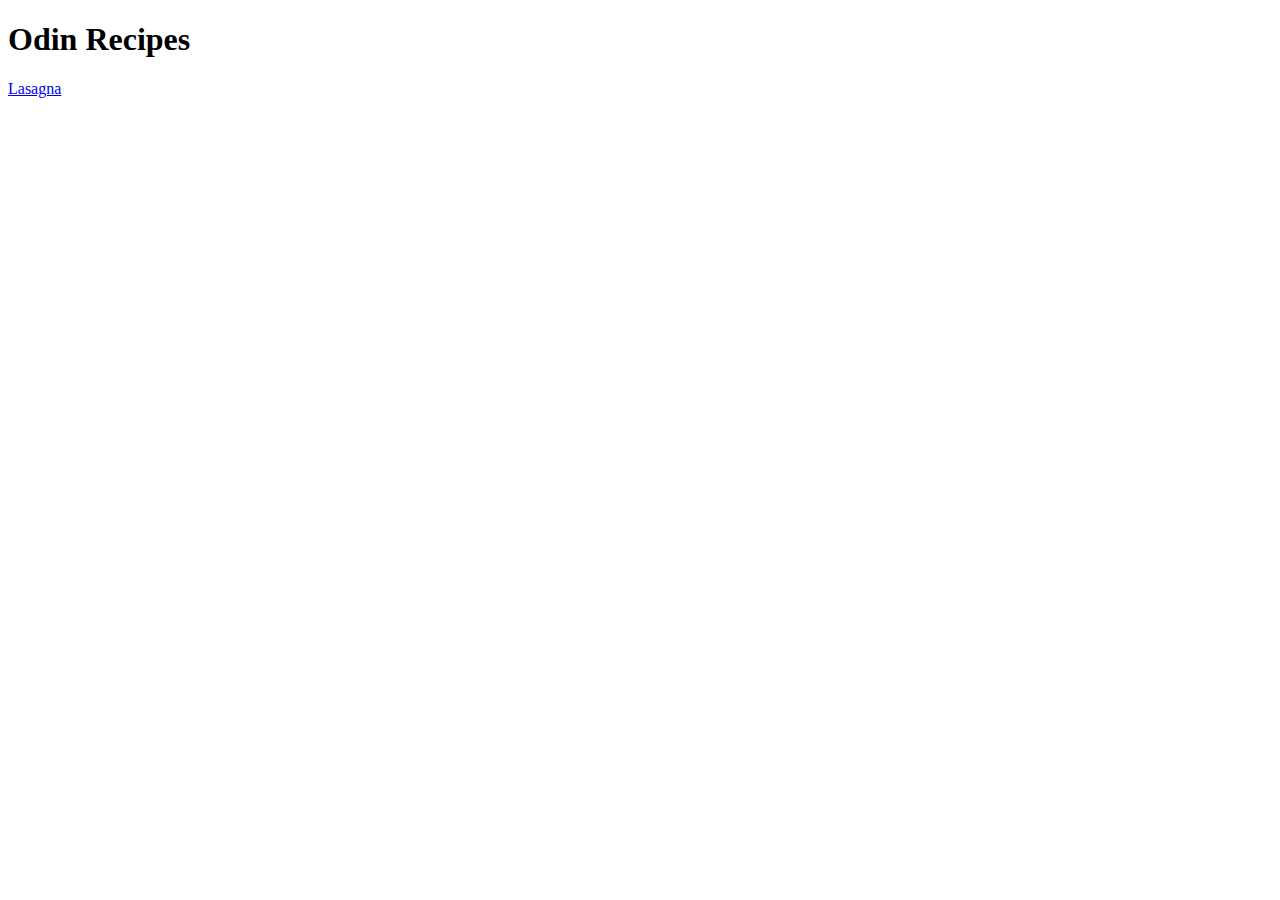
==== index.html @ 76dac50b "Add link to recipe page for "Lasagna"" ====
<!DOCTYPE html>

<html lang = "en">
    <head>
        <meta charset = "UTF-8">

        <title>Odin Recipes</title>
    </head>

    <body>
        <h1>Odin Recipes</h1>

        <a href = "recipes/lasagna.html">Lasagna</a>
    </body>
</html>
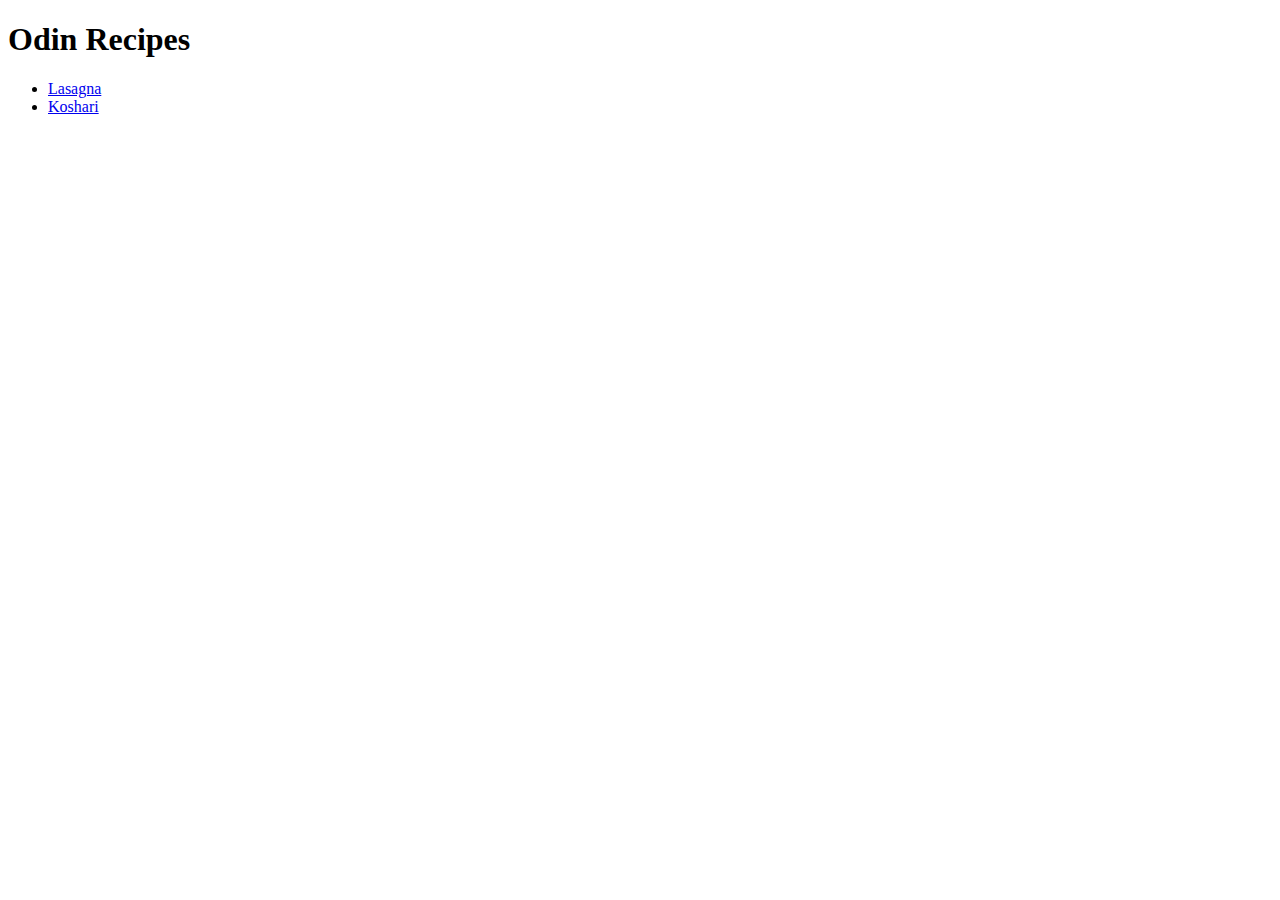
==== commit 2c78af02: "Add link to recipe page for "Koshari"" ====
--- a/index.html
+++ b/index.html
@@ -10,6 +10,9 @@
     <body>
         <h1>Odin Recipes</h1>
 
-        <a href = "recipes/lasagna.html">Lasagna</a>
+        <ul>
+            <li><a href = "recipes/lasagna.html">Lasagna</a></li>
+            <li><a href = "recipes/koshari.html">Koshari</a></li>
+        </ul>
     </body>
 </html>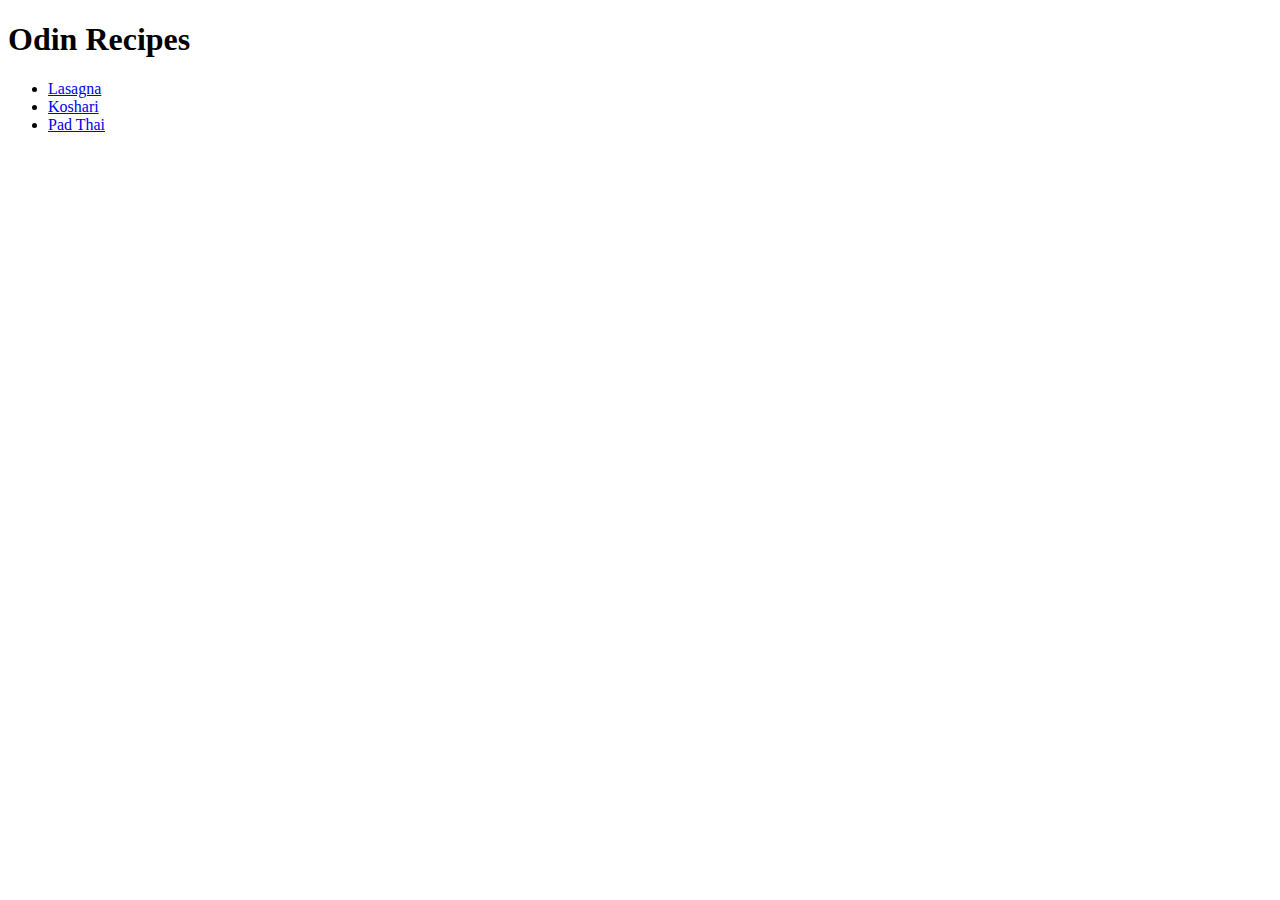
==== commit 203544f3: "Add link to recipe page for "Pad Thai"" ====
--- a/index.html
+++ b/index.html
@@ -13,6 +13,7 @@
         <ul>
             <li><a href = "recipes/lasagna.html">Lasagna</a></li>
             <li><a href = "recipes/koshari.html">Koshari</a></li>
+            <li><a href = "recipes/pad_thai.html">Pad Thai</a></li>
         </ul>
     </body>
 </html>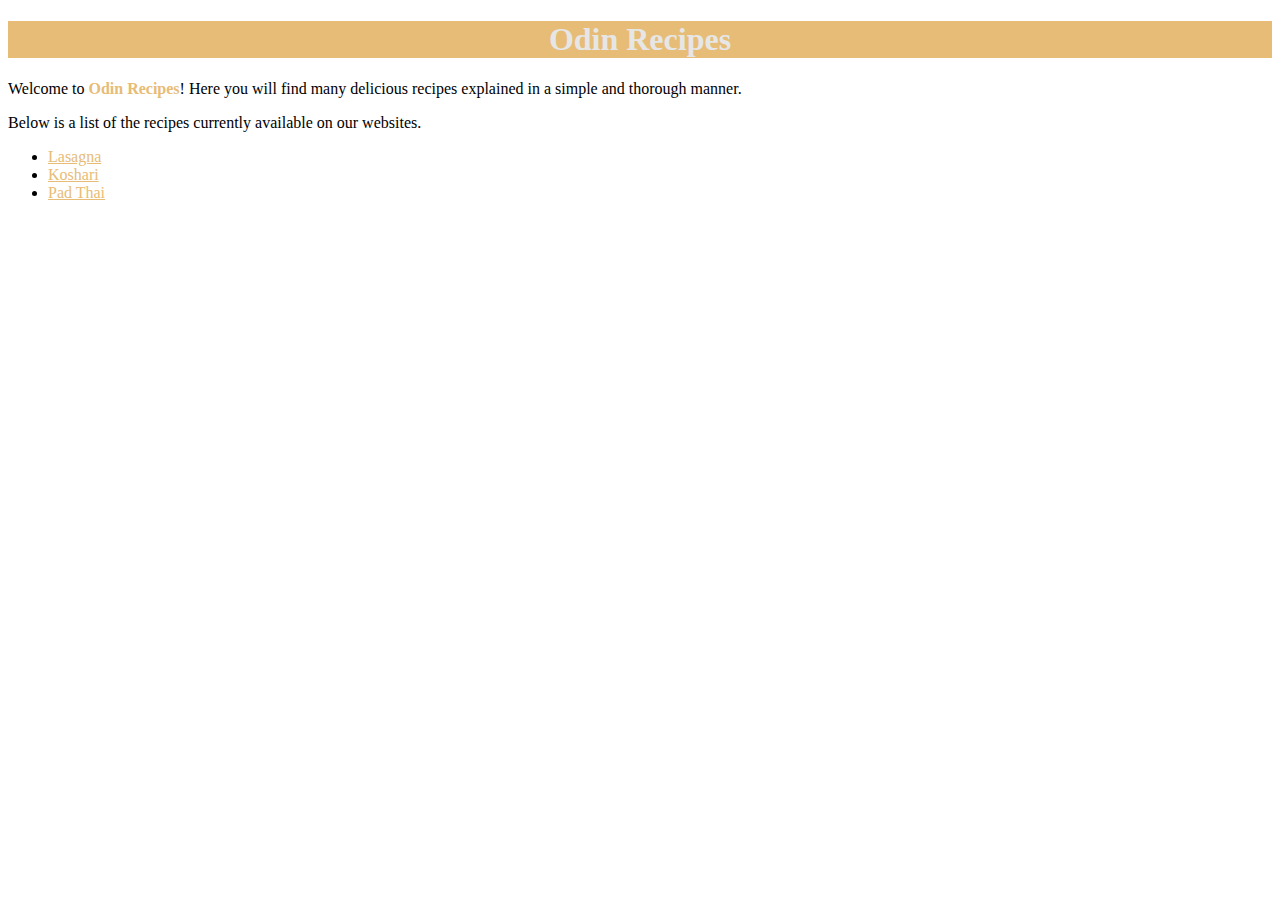
==== commit e15369f6: "Add introduction to homepage" ====
--- a/index.html
+++ b/index.html
@@ -3,6 +3,8 @@
 <html lang = "en">
     <head>
         <meta charset = "UTF-8">
+
+        <link rel = "stylesheet" href = "styles.css">
 
         <title>Odin Recipes</title>
     </head>
@@ -10,10 +12,13 @@
     <body>
         <h1>Odin Recipes</h1>
 
+        <p>Welcome to <b style = "color: rgba(231, 188, 118, 255);">Odin Recipes</b>! Here you will find many delicious recipes explained in a simple and thorough manner.</p>
+        <p>Below is a list of the recipes currently available on our websites.</p>
+
         <ul>
-            <li><a href = "recipes/lasagna.html">Lasagna</a></li>
-            <li><a href = "recipes/koshari.html">Koshari</a></li>
-            <li><a href = "recipes/pad_thai.html">Pad Thai</a></li>
+            <li><a href = "recipes/lasagna.html" target = "_blank" rel = "noopener noreferrer">Lasagna</a></li>
+            <li><a href = "recipes/koshari.html" target = "_blank" rel = "noopener noreferrer">Koshari</a></li>
+            <li><a href = "recipes/pad_thai.html" target = "_blank" rel = "noopener noreferrer">Pad Thai</a></li>
         </ul>
     </body>
 </html>--- a/styles.css
+++ b/styles.css
@@ -0,0 +1,13 @@
+body {
+    font-family: 'Times New Roman', serif;
+}
+
+h1 {
+    background-color: rgba(231, 188, 118, 255);
+    color: rgba(230, 230, 230, 255);
+    text-align: center;
+}
+
+a {
+    color: rgba(231, 188, 118, 255);
+}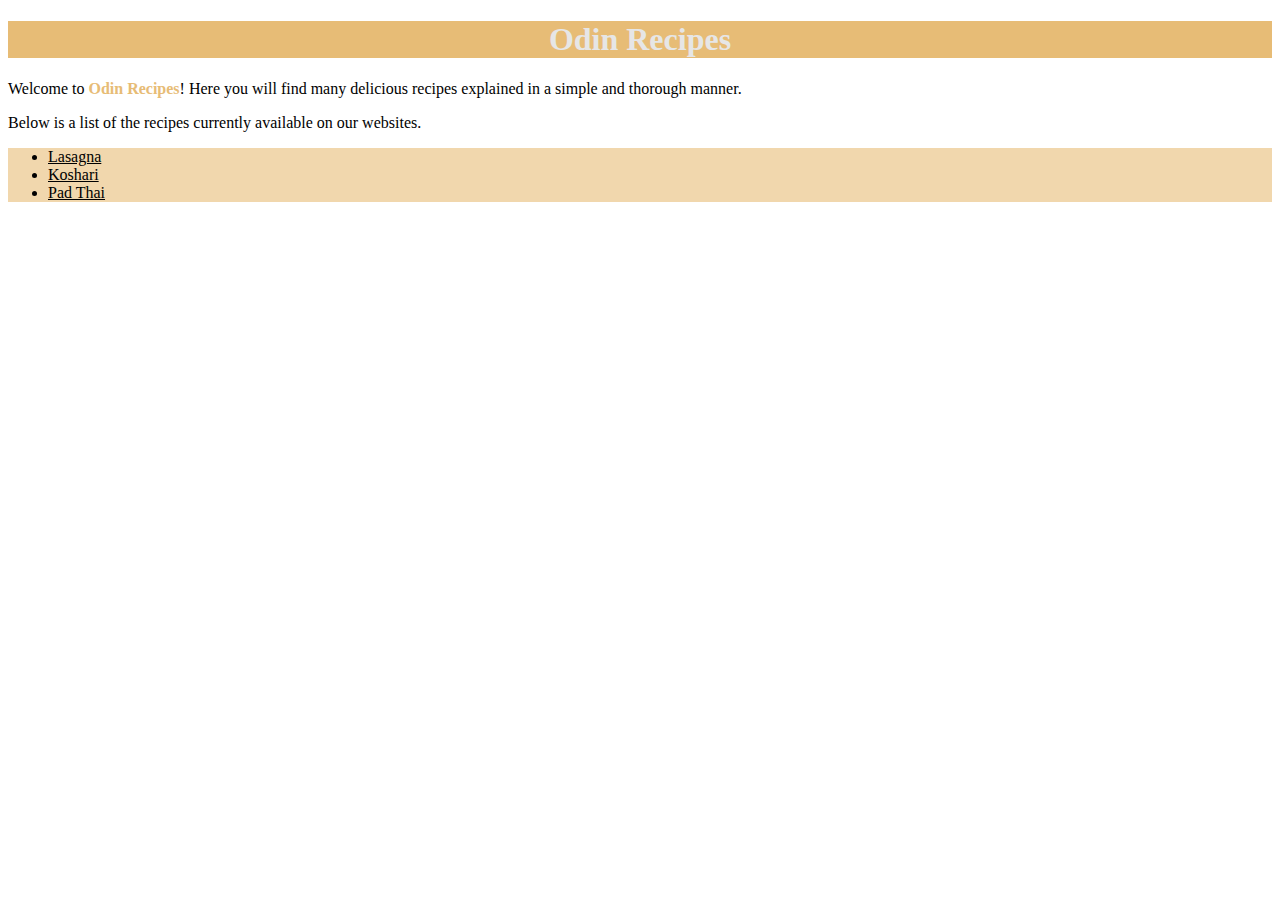
==== commit 428dda20: "Remove redundant inline style from homepage" ====
--- a/index.html
+++ b/index.html
@@ -12,7 +12,7 @@
     <body>
         <h1>Odin Recipes</h1>
 
-        <p>Welcome to <b style = "color: rgba(231, 188, 118, 255);">Odin Recipes</b>! Here you will find many delicious recipes explained in a simple and thorough manner.</p>
+        <p>Welcome to <b>Odin Recipes</b>! Here you will find many delicious recipes explained in a simple and thorough manner.</p>
         <p>Below is a list of the recipes currently available on our websites.</p>
 
         <ul>
--- a/styles.css
+++ b/styles.css
@@ -3,11 +3,22 @@
 }
 
 h1 {
-    background-color: rgba(231, 188, 118, 255);
-    color: rgba(230, 230, 230, 255);
     text-align: center;
 }
 
-a {
-    color: rgba(231, 188, 118, 255);
+h1, h2, h3, h4, h5, h6 {
+    background-color: rgba(231, 188, 118, 1.0);
+    color: rgba(230, 230, 230, 1.0);
+}
+
+b, dfn {
+    color: rgba(231, 188, 118, 1.0);
+}
+
+ul, ol {
+    background-color: rgba(231, 188, 118, 0.6);
+}
+
+ul a {
+    color: black;
 }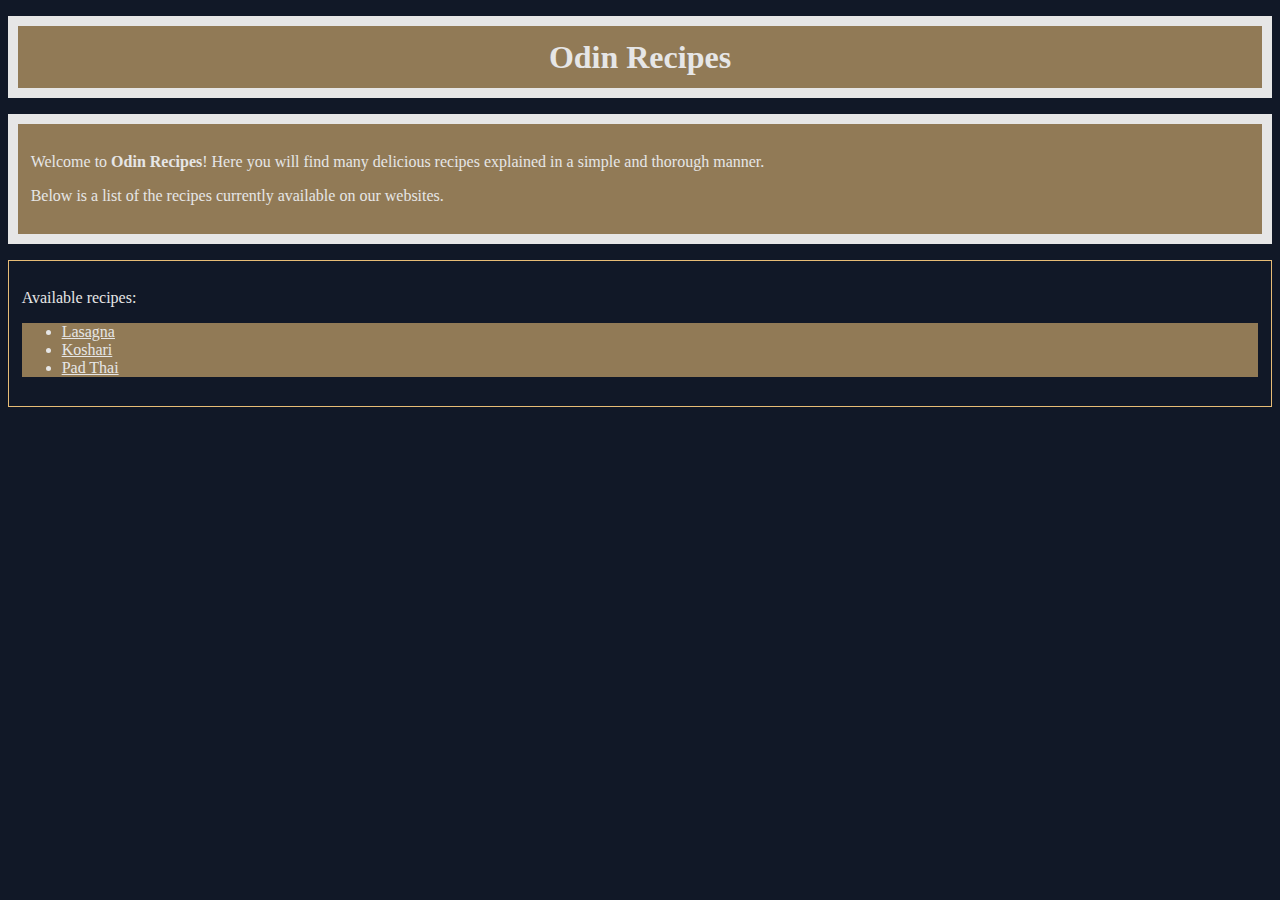
==== commit c3caf8c4: "Change website style" ====
--- a/index.html
+++ b/index.html
@@ -12,13 +12,19 @@
     <body>
         <h1>Odin Recipes</h1>
 
-        <p>Welcome to <b>Odin Recipes</b>! Here you will find many delicious recipes explained in a simple and thorough manner.</p>
-        <p>Below is a list of the recipes currently available on our websites.</p>
+        <div class = "text">
+            <p>Welcome to <span class = "bold">Odin Recipes</span>! Here you will find many delicious recipes explained in a simple and thorough manner.</p>
+            <p>Below is a list of the recipes currently available on our websites.</p>
+        </div>
 
-        <ul>
-            <li><a href = "recipes/lasagna.html" target = "_blank" rel = "noopener noreferrer">Lasagna</a></li>
-            <li><a href = "recipes/koshari.html" target = "_blank" rel = "noopener noreferrer">Koshari</a></li>
-            <li><a href = "recipes/pad_thai.html" target = "_blank" rel = "noopener noreferrer">Pad Thai</a></li>
-        </ul>
+        <div class = "list">
+            <p>Available recipes:</p>
+
+            <ul>
+                <li><a href = "recipes/lasagna.html" target = "_blank" rel = "noopener noreferrer">Lasagna</a></li>
+                <li><a href = "recipes/koshari.html" target = "_blank" rel = "noopener noreferrer">Koshari</a></li>
+                <li><a href = "recipes/pad_thai.html" target = "_blank" rel = "noopener noreferrer">Pad Thai</a></li>
+            </ul>
+        </div>
     </body>
 </html>--- a/styles.css
+++ b/styles.css
@@ -1,24 +1,41 @@
 body {
     font-family: 'Times New Roman', serif;
+    background-color: rgba(17, 24, 39, 1.0);
+    color: rgba(230, 230, 230, 1.0);
 }
 
 h1 {
     text-align: center;
 }
 
-h1, h2, h3, h4, h5, h6 {
-    background-color: rgba(231, 188, 118, 1.0);
-    color: rgba(230, 230, 230, 1.0);
+img {
+    display: block;
+    padding: 1%;
+    border: 1px solid rgba(231, 188, 118, 1.0);
+    margin: auto;
 }
 
-b, dfn {
-    color: rgba(231, 188, 118, 1.0);
+h1, h2, h3, h4, h5, h6, .text {
+    background-color: rgba(231, 188, 118, 0.6);
+    padding: 1%;
+    border: 10px solid rgba(230, 230, 230, 1.0);
+    margin: 16px auto;
+}
+
+.bold, dfn {
+    font-weight: bold;
+}
+
+.list {
+    padding: 1%;
+    border: 1px solid rgba(231, 188, 118, 1.0);
+    margin: 16px auto;
 }
 
 ul, ol {
     background-color: rgba(231, 188, 118, 0.6);
 }
 
-ul a {
-    color: black;
+ul a, ol a {
+    color: rgba(230, 230, 230, 1.0);
 }